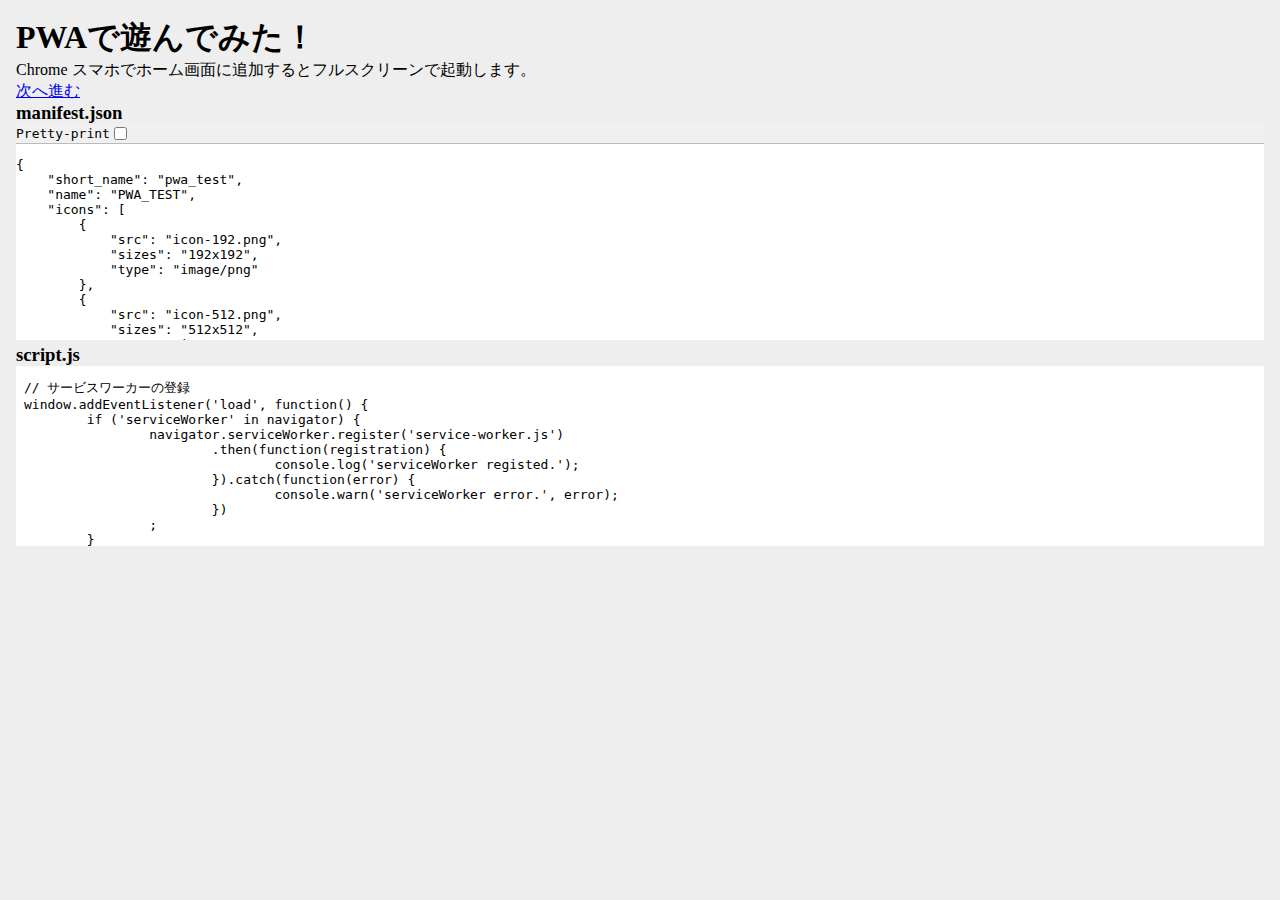
==== 002/index.html @ 30bfbb1f "002 pwa test" ====
<!DOCTYPE html>
<html lang="ja">
<head>
<meta charset="UTF-8" />
<meta name="robots" content="noindex,nofollow">
<meta name="viewport" content="width=device-width,initial-scale=1.0">
<title>PWAテスト1</title>
<link rel="manifest" href="manifest.json">
<link rel="stylesheet" href="style.css">
<script src="script.js"></script>
</head>
<body class="conent-body">

	<h1>PWAで遊んでみた！</h1>
	<p>Chrome スマホでホーム画面に追加するとフルスクリーンで起動します。</p>
	<p><a href="index2.html">次へ進む</a></p>

	<h3>manifest.json</h3>
	<p class="manifest-wrap">
	<object data="manifest.json" type="text/plain" class="manifest" style="height: 18em;"></object>
	</p>

	<h3>script.js</h3>
	<p class="manifest-wrap">
	<object data="script.js" type="text/plain" class="manifest" style="height: 15em;"></object>
	</p>

</body>
</html>
---- 002/style.css ----
body {
	background-color: #eee;
	padding: 1em;
}

*{
	margin: 0;
	padding: 0;
}

ul{ list-style-type:none; margin:0; padding:0; } 
li{ margin:0; } 

.content-body {
	font-family: Arial, sans-serif;
	line-height: 1.5;
}

.manifest-wrap {
	overflow: auto;
}

.manifest {
	background-color: #fff;
	box-sizing: border-box;
	font-family: monospace;
	font-size: small;
	width: 100%;
}
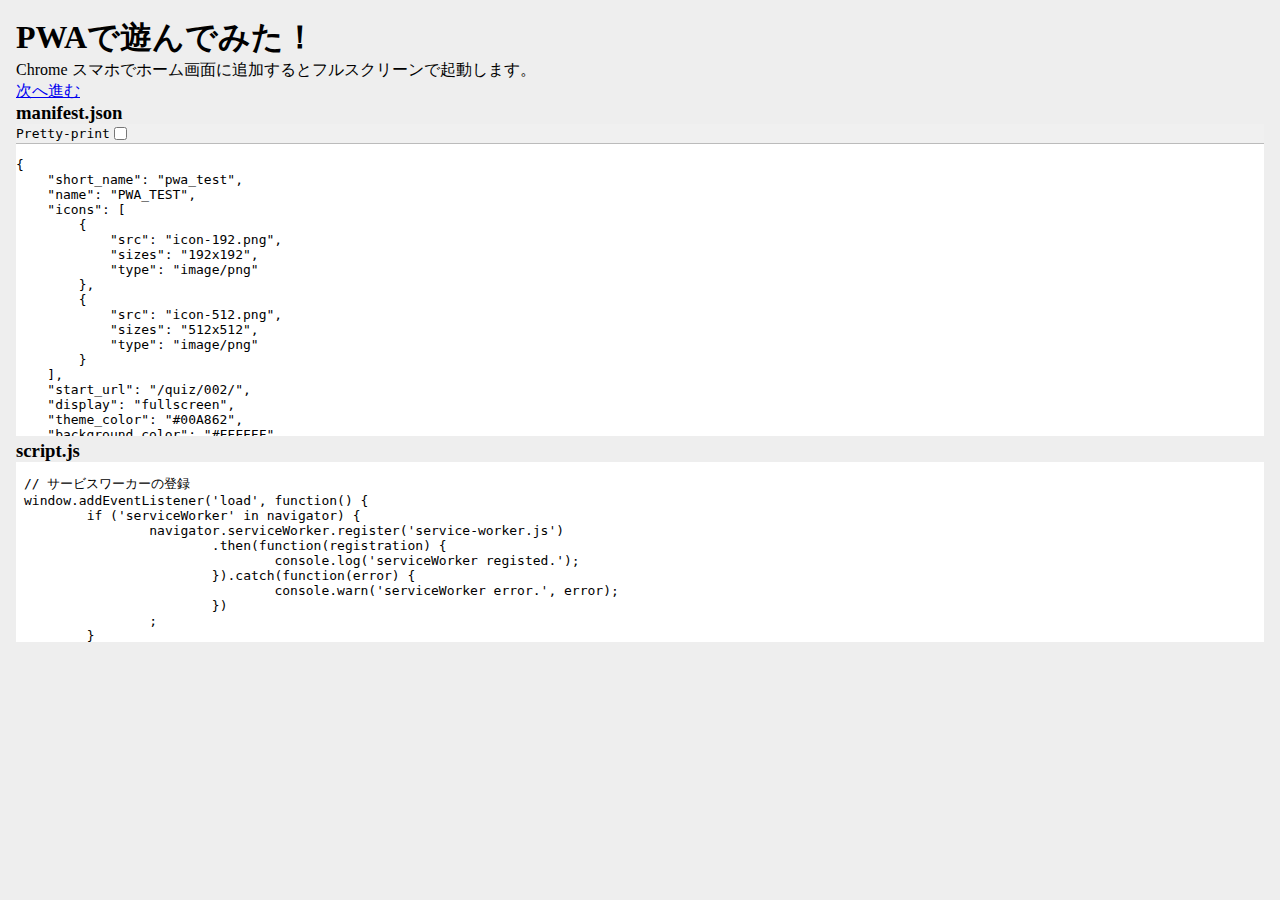
==== commit b63e7e8f: "002 height: 26em" ====
--- a/002/index.html
+++ b/002/index.html
@@ -17,7 +17,7 @@
 
 	<h3>manifest.json</h3>
 	<p class="manifest-wrap">
-	<object data="manifest.json" type="text/plain" class="manifest" style="height: 18em;"></object>
+	<object data="manifest.json" type="text/plain" class="manifest" style="height: 26em;"></object>
 	</p>
 
 	<h3>script.js</h3>
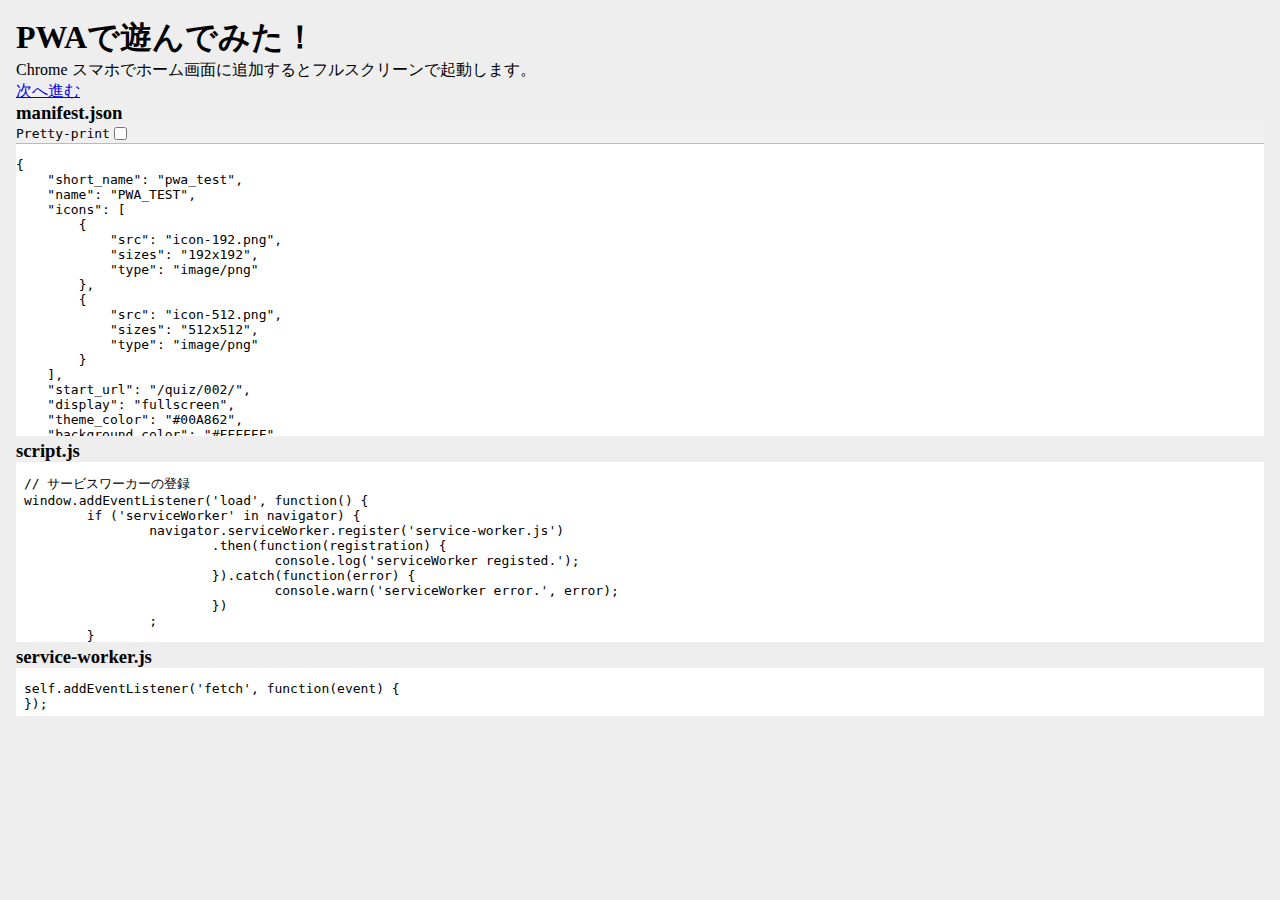
==== commit daabe302: "002 service-worker.js" ====
--- a/002/index.html
+++ b/002/index.html
@@ -25,5 +25,9 @@
 	<object data="script.js" type="text/plain" class="manifest" style="height: 15em;"></object>
 	</p>
 
+	<h3>service-worker.js</h3>
+	<p class="manifest-wrap">
+	<object data="service-worker.js" type="text/plain" class="manifest" style="height: 4em;"></object>
+	</p>
 </body>
 </html>